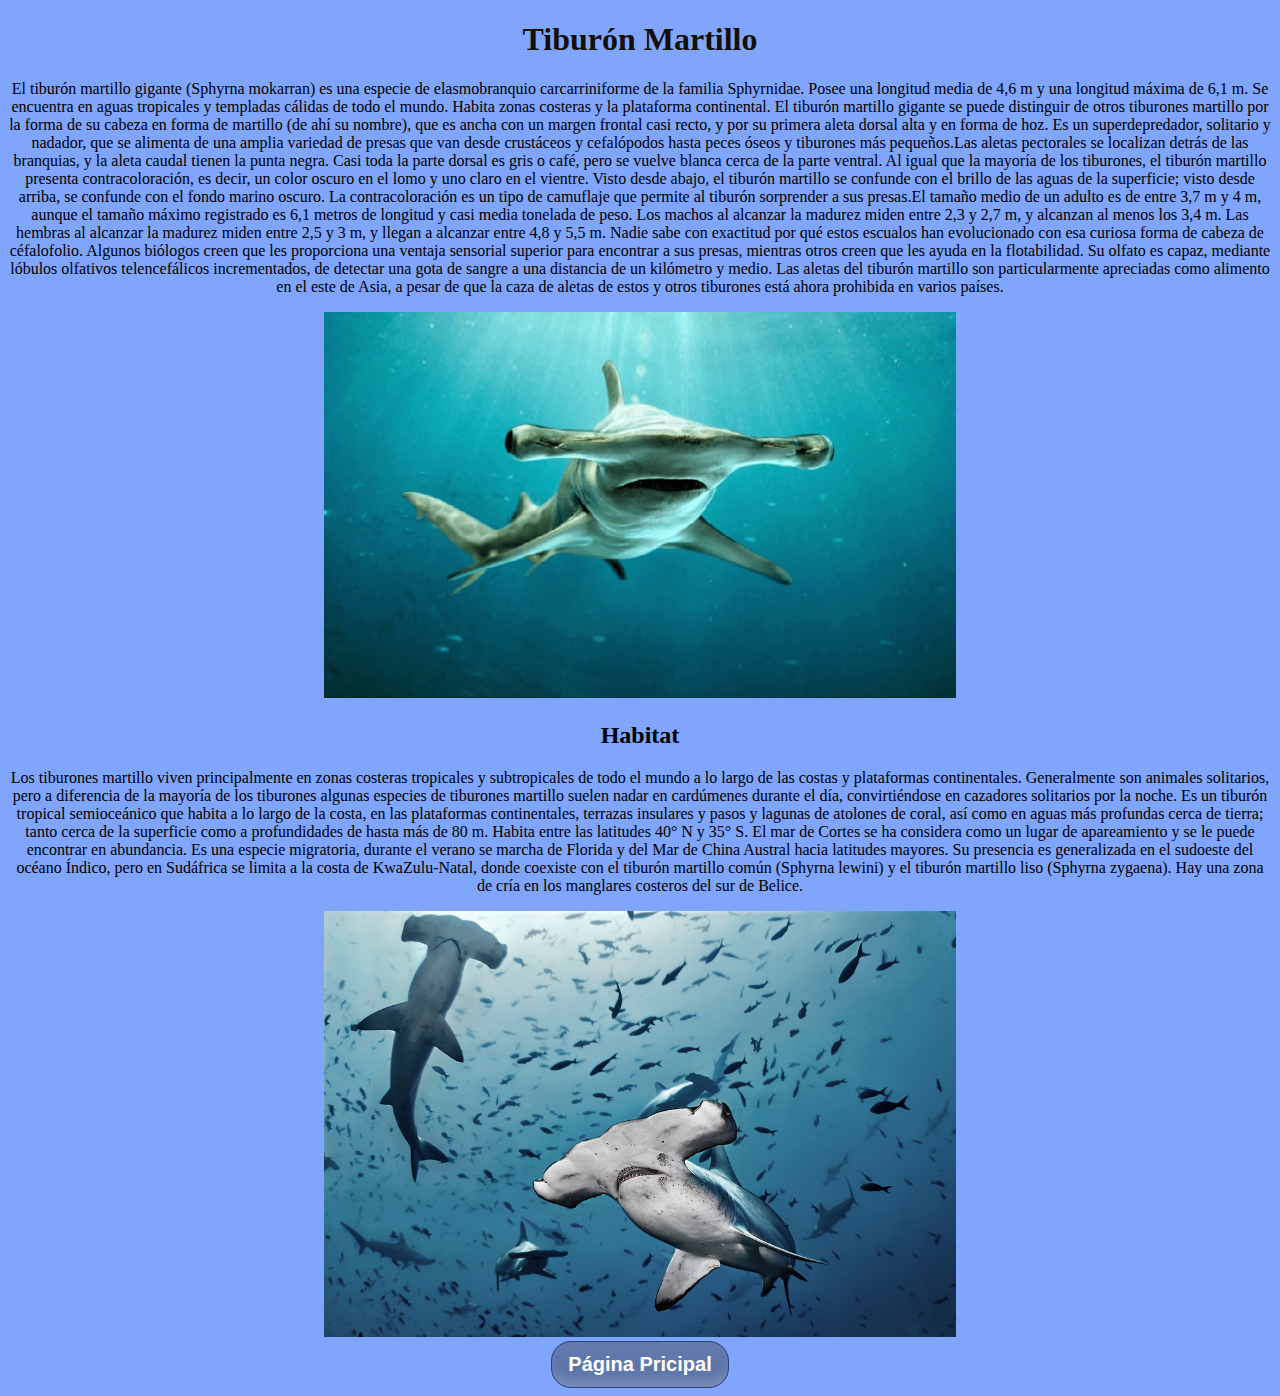
==== martillo.html @ 4e0035f8 "cambios" ====
<!DOCTYPE html>
<html lang="es">
<head>
    <meta charset="UTF-8">
    <meta name="viewport" content="width=device-width, initial-scale=1.0">
    <title>Tiburón Martillo</title>
    <link rel="stylesheet" href="style.css">
</head>
<body>
    <div class="texto">

    <h1>Tiburón Martillo</h1>
    <p>El tiburón martillo gigante (Sphyrna mokarran) es una especie de elasmobranquio carcarriniforme de la familia Sphyrnidae. Posee una longitud media de 4,6 m y una longitud máxima de 6,1 m. Se encuentra en aguas tropicales y templadas cálidas de todo el mundo. Habita zonas costeras y la plataforma continental. El tiburón martillo gigante se puede distinguir de otros tiburones martillo por la forma de su cabeza en forma de martillo (de ahí su nombre), que es ancha con un margen frontal casi recto, y por su primera aleta dorsal alta y en forma de hoz. Es un superdepredador, solitario y nadador, que se alimenta de una amplia variedad de presas que van desde crustáceos y cefalópodos hasta peces óseos y tiburones más pequeños.Las aletas pectorales se localizan detrás de las branquias, y la aleta caudal tienen la punta negra. Casi toda la parte dorsal es gris o café, pero se vuelve blanca cerca de la parte ventral. Al igual que la mayoría de los tiburones, el tiburón martillo presenta contracoloración, es decir, un color oscuro en el lomo y uno claro en el vientre. Visto desde abajo, el tiburón martillo se confunde con el brillo de las aguas de la superficie; visto desde arriba, se confunde con el fondo marino oscuro. La contracoloración es un tipo de camuflaje que permite al tiburón sorprender a sus presas.El tamaño medio de un adulto es de entre 3,7 m y 4 m, aunque el tamaño máximo registrado es 6,1 metros de longitud y casi media tonelada de peso. Los machos al alcanzar la madurez miden entre 2,3 y 2,7 m, y alcanzan al menos los 3,4 m. Las hembras al alcanzar la madurez miden entre 2,5 y 3 m, y llegan a alcanzar entre 4,8 y 5,5 m. Nadie sabe con exactitud por qué estos escualos han evolucionado con esa curiosa forma de cabeza de céfalofolio. Algunos biólogos creen que les proporciona una ventaja sensorial superior para encontrar a sus presas, mientras otros creen que les ayuda en la flotabilidad. Su olfato es capaz, mediante lóbulos olfativos telencefálicos incrementados, de detectar una gota de sangre a una distancia de un kilómetro y medio. Las aletas del tiburón martillo son particularmente apreciadas como alimento en el este de Asia, a pesar de que la caza de aletas de estos y otros tiburones está ahora prohibida en varios países.</p>
    <img src="img/martillo.webp" alt="esta es la imagen de un tiburon martilllo">
    <h2>Habitat</h2>
    <p>Los tiburones martillo viven principalmente en zonas costeras tropicales y subtropicales de todo el mundo a lo largo de las costas y plataformas continentales. Generalmente son animales solitarios, pero a diferencia de la mayoría de los tiburones algunas especies de tiburones martillo suelen nadar en cardúmenes durante el día, convirtiéndose en cazadores solitarios por la noche. Es un tiburón tropical semioceánico que habita a lo largo de la costa, en las plataformas continentales, terrazas insulares y pasos y lagunas de atolones de coral, así como en aguas más profundas cerca de tierra; tanto cerca de la superficie como a profundidades de hasta más de 80 m. Habita entre las latitudes 40° N y 35° S. El mar de Cortes se ha considera como un lugar de apareamiento y se le puede encontrar en abundancia. Es una especie migratoria, durante el verano se marcha de Florida y del Mar de China Austral hacia latitudes mayores. Su presencia es generalizada en el sudoeste del océano Índico, pero en Sudáfrica se limita a la costa de KwaZulu-Natal, donde coexiste con el tiburón martillo común (Sphyrna lewini) y el tiburón martillo liso (Sphyrna zygaena). Hay una zona de cría en los manglares costeros del sur de Belice.</p>
    <img src="img/martillo2.jpg" alt="">   
    <div class="botones">
    <a href="index.html" class="boton3">Página Pricipal</a>
</div>
</div> 

    
</body>
</html>
---- style.css ----
body{
    background-color: #7fa5fc;
}

.texto {
    
    text-align: center;
}
h1{
    color: #140f07;
}
img{
width: 50%;

}

.informacion{
    text-align: center;

}

.boton3 {
	box-shadow:inset 0px -15px 12px -8px #7a8eb9;
	background:linear-gradient(to bottom, #637aad 5%, #5972a7 100%);
	background-color:#637aad;
	border-radius:20px;
	border:1px solid #314179;
	display:inline-block;
	cursor:pointer;
	color:#ffffff;
	font-family:Arial;
	font-size:20px;
	font-weight:bold;
	padding:11px 16px;
	text-decoration:none;
}
.boton3:hover {
	background:linear-gradient(to bottom, #5972a7 5%, #637aad 100%);
	background-color:#5972a7;
}
.boton3:active {
	position:relative;
	top:1px;
}
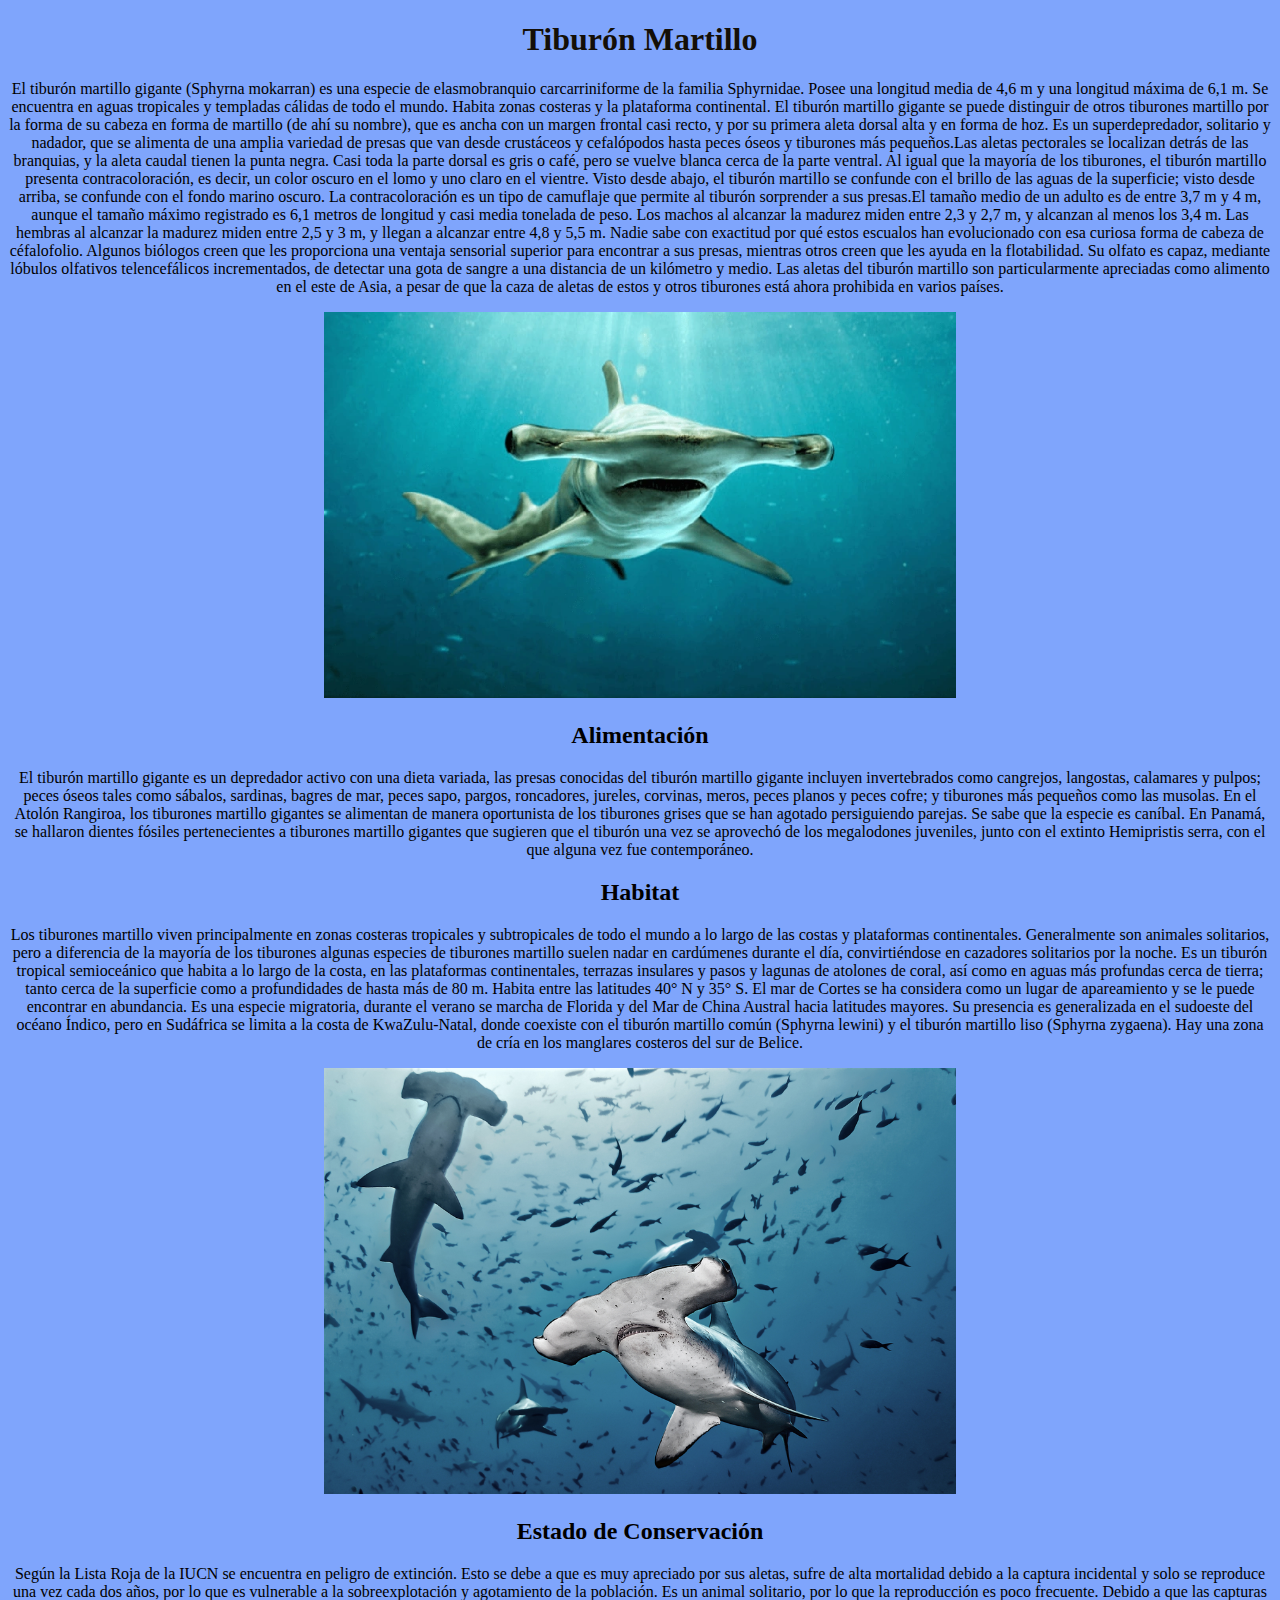
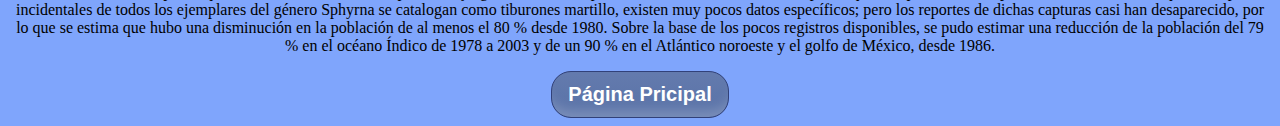
==== commit 85b8e884: "Puse mas información" ====
--- a/martillo.html
+++ b/martillo.html
@@ -12,9 +12,13 @@
     <h1>Tiburón Martillo</h1>
     <p>El tiburón martillo gigante (Sphyrna mokarran) es una especie de elasmobranquio carcarriniforme de la familia Sphyrnidae. Posee una longitud media de 4,6 m y una longitud máxima de 6,1 m. Se encuentra en aguas tropicales y templadas cálidas de todo el mundo. Habita zonas costeras y la plataforma continental. El tiburón martillo gigante se puede distinguir de otros tiburones martillo por la forma de su cabeza en forma de martillo (de ahí su nombre), que es ancha con un margen frontal casi recto, y por su primera aleta dorsal alta y en forma de hoz. Es un superdepredador, solitario y nadador, que se alimenta de una amplia variedad de presas que van desde crustáceos y cefalópodos hasta peces óseos y tiburones más pequeños.Las aletas pectorales se localizan detrás de las branquias, y la aleta caudal tienen la punta negra. Casi toda la parte dorsal es gris o café, pero se vuelve blanca cerca de la parte ventral. Al igual que la mayoría de los tiburones, el tiburón martillo presenta contracoloración, es decir, un color oscuro en el lomo y uno claro en el vientre. Visto desde abajo, el tiburón martillo se confunde con el brillo de las aguas de la superficie; visto desde arriba, se confunde con el fondo marino oscuro. La contracoloración es un tipo de camuflaje que permite al tiburón sorprender a sus presas.El tamaño medio de un adulto es de entre 3,7 m y 4 m, aunque el tamaño máximo registrado es 6,1 metros de longitud y casi media tonelada de peso. Los machos al alcanzar la madurez miden entre 2,3 y 2,7 m, y alcanzan al menos los 3,4 m. Las hembras al alcanzar la madurez miden entre 2,5 y 3 m, y llegan a alcanzar entre 4,8 y 5,5 m. Nadie sabe con exactitud por qué estos escualos han evolucionado con esa curiosa forma de cabeza de céfalofolio. Algunos biólogos creen que les proporciona una ventaja sensorial superior para encontrar a sus presas, mientras otros creen que les ayuda en la flotabilidad. Su olfato es capaz, mediante lóbulos olfativos telencefálicos incrementados, de detectar una gota de sangre a una distancia de un kilómetro y medio. Las aletas del tiburón martillo son particularmente apreciadas como alimento en el este de Asia, a pesar de que la caza de aletas de estos y otros tiburones está ahora prohibida en varios países.</p>
     <img src="img/martillo.webp" alt="esta es la imagen de un tiburon martilllo">
+    <h2>Alimentación</h2>
+    <p>El tiburón martillo gigante es un depredador activo con una dieta variada, las presas conocidas del tiburón martillo gigante incluyen invertebrados como cangrejos, langostas, calamares y pulpos; peces óseos tales como sábalos, sardinas, bagres de mar, peces sapo, pargos, roncadores, jureles, corvinas, meros, peces planos y peces cofre; y tiburones más pequeños como las musolas. En el Atolón Rangiroa, los tiburones martillo gigantes se alimentan de manera oportunista de los tiburones grises que se han agotado persiguiendo parejas. Se sabe que la especie es caníbal. En Panamá, se hallaron dientes fósiles pertenecientes a tiburones martillo gigantes que sugieren que el tiburón una vez se aprovechó de los megalodones juveniles, junto con el extinto Hemipristis serra, con el que alguna vez fue contemporáneo.</p>
     <h2>Habitat</h2>
     <p>Los tiburones martillo viven principalmente en zonas costeras tropicales y subtropicales de todo el mundo a lo largo de las costas y plataformas continentales. Generalmente son animales solitarios, pero a diferencia de la mayoría de los tiburones algunas especies de tiburones martillo suelen nadar en cardúmenes durante el día, convirtiéndose en cazadores solitarios por la noche. Es un tiburón tropical semioceánico que habita a lo largo de la costa, en las plataformas continentales, terrazas insulares y pasos y lagunas de atolones de coral, así como en aguas más profundas cerca de tierra; tanto cerca de la superficie como a profundidades de hasta más de 80 m. Habita entre las latitudes 40° N y 35° S. El mar de Cortes se ha considera como un lugar de apareamiento y se le puede encontrar en abundancia. Es una especie migratoria, durante el verano se marcha de Florida y del Mar de China Austral hacia latitudes mayores. Su presencia es generalizada en el sudoeste del océano Índico, pero en Sudáfrica se limita a la costa de KwaZulu-Natal, donde coexiste con el tiburón martillo común (Sphyrna lewini) y el tiburón martillo liso (Sphyrna zygaena). Hay una zona de cría en los manglares costeros del sur de Belice.</p>
     <img src="img/martillo2.jpg" alt="">   
+    <h2>Estado de Conservación</h2>
+    <p>Según la Lista Roja de la IUCN se encuentra en peligro de extinción. Esto se debe a que es muy apreciado por sus aletas, sufre de alta mortalidad debido a la captura incidental y solo se reproduce una vez cada dos años, por lo que es vulnerable a la sobreexplotación y agotamiento de la población. Es un animal solitario, por lo que la reproducción es poco frecuente. Debido a que las capturas incidentales de todos los ejemplares del género Sphyrna se catalogan como tiburones martillo, existen muy pocos datos específicos; pero los reportes de dichas capturas casi han desaparecido, por lo que se estima que hubo una disminución en la población de al menos el 80 % desde 1980. Sobre la base de los pocos registros disponibles, se pudo estimar una reducción de la población del 79 % en el océano Índico de 1978 a 2003 y de un 90 % en el Atlántico noroeste y el golfo de México, desde 1986.</p>
     <div class="botones">
     <a href="index.html" class="boton3">Página Pricipal</a>
 </div>
